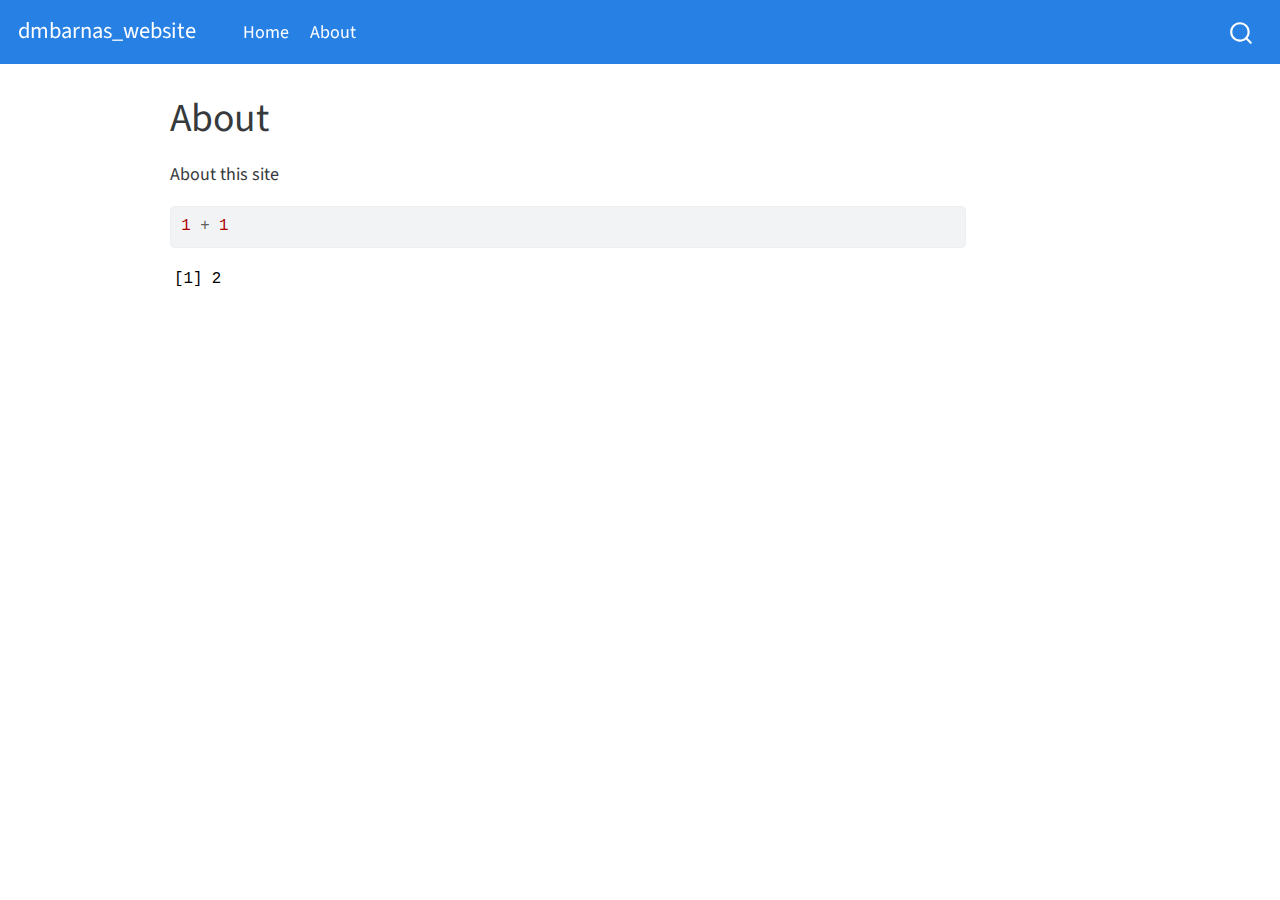
==== docs/about.html @ 396d2341 "initial commit do-over" ====
<!DOCTYPE html>
<html xmlns="http://www.w3.org/1999/xhtml" lang="en" xml:lang="en"><head>

<meta charset="utf-8">
<meta name="generator" content="quarto-1.1.251">

<meta name="viewport" content="width=device-width, initial-scale=1.0, user-scalable=yes">


<title>dmbarnas_website - About</title>
<style>
code{white-space: pre-wrap;}
span.smallcaps{font-variant: small-caps;}
div.columns{display: flex; gap: min(4vw, 1.5em);}
div.column{flex: auto; overflow-x: auto;}
div.hanging-indent{margin-left: 1.5em; text-indent: -1.5em;}
ul.task-list{list-style: none;}
ul.task-list li input[type="checkbox"] {
  width: 0.8em;
  margin: 0 0.8em 0.2em -1.6em;
  vertical-align: middle;
}
pre > code.sourceCode { white-space: pre; position: relative; }
pre > code.sourceCode > span { display: inline-block; line-height: 1.25; }
pre > code.sourceCode > span:empty { height: 1.2em; }
.sourceCode { overflow: visible; }
code.sourceCode > span { color: inherit; text-decoration: inherit; }
div.sourceCode { margin: 1em 0; }
pre.sourceCode { margin: 0; }
@media screen {
div.sourceCode { overflow: auto; }
}
@media print {
pre > code.sourceCode { white-space: pre-wrap; }
pre > code.sourceCode > span { text-indent: -5em; padding-left: 5em; }
}
pre.numberSource code
  { counter-reset: source-line 0; }
pre.numberSource code > span
  { position: relative; left: -4em; counter-increment: source-line; }
pre.numberSource code > span > a:first-child::before
  { content: counter(source-line);
    position: relative; left: -1em; text-align: right; vertical-align: baseline;
    border: none; display: inline-block;
    -webkit-touch-callout: none; -webkit-user-select: none;
    -khtml-user-select: none; -moz-user-select: none;
    -ms-user-select: none; user-select: none;
    padding: 0 4px; width: 4em;
    color: #aaaaaa;
  }
pre.numberSource { margin-left: 3em; border-left: 1px solid #aaaaaa;  padding-left: 4px; }
div.sourceCode
  {   }
@media screen {
pre > code.sourceCode > span > a:first-child::before { text-decoration: underline; }
}
code span.al { color: #ff0000; font-weight: bold; } /* Alert */
code span.an { color: #60a0b0; font-weight: bold; font-style: italic; } /* Annotation */
code span.at { color: #7d9029; } /* Attribute */
code span.bn { color: #40a070; } /* BaseN */
code span.bu { color: #008000; } /* BuiltIn */
code span.cf { color: #007020; font-weight: bold; } /* ControlFlow */
code span.ch { color: #4070a0; } /* Char */
code span.cn { color: #880000; } /* Constant */
code span.co { color: #60a0b0; font-style: italic; } /* Comment */
code span.cv { color: #60a0b0; font-weight: bold; font-style: italic; } /* CommentVar */
code span.do { color: #ba2121; font-style: italic; } /* Documentation */
code span.dt { color: #902000; } /* DataType */
code span.dv { color: #40a070; } /* DecVal */
code span.er { color: #ff0000; font-weight: bold; } /* Error */
code span.ex { } /* Extension */
code span.fl { color: #40a070; } /* Float */
code span.fu { color: #06287e; } /* Function */
code span.im { color: #008000; font-weight: bold; } /* Import */
code span.in { color: #60a0b0; font-weight: bold; font-style: italic; } /* Information */
code span.kw { color: #007020; font-weight: bold; } /* Keyword */
code span.op { color: #666666; } /* Operator */
code span.ot { color: #007020; } /* Other */
code span.pp { color: #bc7a00; } /* Preprocessor */
code span.sc { color: #4070a0; } /* SpecialChar */
code span.ss { color: #bb6688; } /* SpecialString */
code span.st { color: #4070a0; } /* String */
code span.va { color: #19177c; } /* Variable */
code span.vs { color: #4070a0; } /* VerbatimString */
code span.wa { color: #60a0b0; font-weight: bold; font-style: italic; } /* Warning */
</style>


<script src="site_libs/quarto-nav/quarto-nav.js"></script>
<script src="site_libs/quarto-nav/headroom.min.js"></script>
<script src="site_libs/clipboard/clipboard.min.js"></script>
<script src="site_libs/quarto-search/autocomplete.umd.js"></script>
<script src="site_libs/quarto-search/fuse.min.js"></script>
<script src="site_libs/quarto-search/quarto-search.js"></script>
<meta name="quarto:offset" content="./">
<script src="site_libs/quarto-html/quarto.js"></script>
<script src="site_libs/quarto-html/popper.min.js"></script>
<script src="site_libs/quarto-html/tippy.umd.min.js"></script>
<script src="site_libs/quarto-html/anchor.min.js"></script>
<link href="site_libs/quarto-html/tippy.css" rel="stylesheet">
<link href="site_libs/quarto-html/quarto-syntax-highlighting.css" rel="stylesheet" id="quarto-text-highlighting-styles">
<script src="site_libs/bootstrap/bootstrap.min.js"></script>
<link href="site_libs/bootstrap/bootstrap-icons.css" rel="stylesheet">
<link href="site_libs/bootstrap/bootstrap.min.css" rel="stylesheet" id="quarto-bootstrap" data-mode="light">
<script id="quarto-search-options" type="application/json">{
  "location": "navbar",
  "copy-button": false,
  "collapse-after": 3,
  "panel-placement": "end",
  "type": "overlay",
  "limit": 20,
  "language": {
    "search-no-results-text": "No results",
    "search-matching-documents-text": "matching documents",
    "search-copy-link-title": "Copy link to search",
    "search-hide-matches-text": "Hide additional matches",
    "search-more-match-text": "more match in this document",
    "search-more-matches-text": "more matches in this document",
    "search-clear-button-title": "Clear",
    "search-detached-cancel-button-title": "Cancel",
    "search-submit-button-title": "Submit"
  }
}</script>


<link rel="stylesheet" href="styles.css">
</head>

<body class="nav-fixed">

<div id="quarto-search-results"></div>
  <header id="quarto-header" class="headroom fixed-top">
    <nav class="navbar navbar-expand-lg navbar-dark ">
      <div class="navbar-container container-fluid">
      <div class="navbar-brand-container">
    <a class="navbar-brand" href="./index.html">
    <span class="navbar-title">dmbarnas_website</span>
    </a>
  </div>
          <button class="navbar-toggler" type="button" data-bs-toggle="collapse" data-bs-target="#navbarCollapse" aria-controls="navbarCollapse" aria-expanded="false" aria-label="Toggle navigation" onclick="if (window.quartoToggleHeadroom) { window.quartoToggleHeadroom(); }">
  <span class="navbar-toggler-icon"></span>
</button>
          <div class="collapse navbar-collapse" id="navbarCollapse">
            <ul class="navbar-nav navbar-nav-scroll me-auto">
  <li class="nav-item">
    <a class="nav-link" href="./index.html">Home</a>
  </li>  
  <li class="nav-item">
    <a class="nav-link active" href="./about.html" aria-current="page">About</a>
  </li>  
</ul>
              <div id="quarto-search" class="" title="Search"></div>
          </div> <!-- /navcollapse -->
      </div> <!-- /container-fluid -->
    </nav>
</header>
<!-- content -->
<div id="quarto-content" class="quarto-container page-columns page-rows-contents page-layout-article page-navbar">
<!-- sidebar -->
<!-- margin-sidebar -->
    <div id="quarto-margin-sidebar" class="sidebar margin-sidebar">
        
    </div>
<!-- main -->
<main class="content" id="quarto-document-content">

<header id="title-block-header" class="quarto-title-block default">
<div class="quarto-title">
<h1 class="title">About</h1>
</div>



<div class="quarto-title-meta">

    
    
  </div>
  

</header>

<p>About this site</p>
<div class="cell">
<div class="sourceCode cell-code" id="cb1"><pre class="sourceCode r code-with-copy"><code class="sourceCode r"><span id="cb1-1"><a href="#cb1-1" aria-hidden="true" tabindex="-1"></a><span class="dv">1</span> <span class="sc">+</span> <span class="dv">1</span></span></code><button title="Copy to Clipboard" class="code-copy-button"><i class="bi"></i></button></pre></div>
<div class="cell-output cell-output-stdout">
<pre><code>[1] 2</code></pre>
</div>
</div>



</main> <!-- /main -->
<script id="quarto-html-after-body" type="application/javascript">
window.document.addEventListener("DOMContentLoaded", function (event) {
  const toggleBodyColorMode = (bsSheetEl) => {
    const mode = bsSheetEl.getAttribute("data-mode");
    const bodyEl = window.document.querySelector("body");
    if (mode === "dark") {
      bodyEl.classList.add("quarto-dark");
      bodyEl.classList.remove("quarto-light");
    } else {
      bodyEl.classList.add("quarto-light");
      bodyEl.classList.remove("quarto-dark");
    }
  }
  const toggleBodyColorPrimary = () => {
    const bsSheetEl = window.document.querySelector("link#quarto-bootstrap");
    if (bsSheetEl) {
      toggleBodyColorMode(bsSheetEl);
    }
  }
  toggleBodyColorPrimary();  
  const icon = "";
  const anchorJS = new window.AnchorJS();
  anchorJS.options = {
    placement: 'right',
    icon: icon
  };
  anchorJS.add('.anchored');
  const clipboard = new window.ClipboardJS('.code-copy-button', {
    target: function(trigger) {
      return trigger.previousElementSibling;
    }
  });
  clipboard.on('success', function(e) {
    // button target
    const button = e.trigger;
    // don't keep focus
    button.blur();
    // flash "checked"
    button.classList.add('code-copy-button-checked');
    var currentTitle = button.getAttribute("title");
    button.setAttribute("title", "Copied!");
    setTimeout(function() {
      button.setAttribute("title", currentTitle);
      button.classList.remove('code-copy-button-checked');
    }, 1000);
    // clear code selection
    e.clearSelection();
  });
  function tippyHover(el, contentFn) {
    const config = {
      allowHTML: true,
      content: contentFn,
      maxWidth: 500,
      delay: 100,
      arrow: false,
      appendTo: function(el) {
          return el.parentElement;
      },
      interactive: true,
      interactiveBorder: 10,
      theme: 'quarto',
      placement: 'bottom-start'
    };
    window.tippy(el, config); 
  }
  const noterefs = window.document.querySelectorAll('a[role="doc-noteref"]');
  for (var i=0; i<noterefs.length; i++) {
    const ref = noterefs[i];
    tippyHover(ref, function() {
      // use id or data attribute instead here
      let href = ref.getAttribute('data-footnote-href') || ref.getAttribute('href');
      try { href = new URL(href).hash; } catch {}
      const id = href.replace(/^#\/?/, "");
      const note = window.document.getElementById(id);
      return note.innerHTML;
    });
  }
  var bibliorefs = window.document.querySelectorAll('a[role="doc-biblioref"]');
  for (var i=0; i<bibliorefs.length; i++) {
    const ref = bibliorefs[i];
    const cites = ref.parentNode.getAttribute('data-cites').split(' ');
    tippyHover(ref, function() {
      var popup = window.document.createElement('div');
      cites.forEach(function(cite) {
        var citeDiv = window.document.createElement('div');
        citeDiv.classList.add('hanging-indent');
        citeDiv.classList.add('csl-entry');
        var biblioDiv = window.document.getElementById('ref-' + cite);
        if (biblioDiv) {
          citeDiv.innerHTML = biblioDiv.innerHTML;
        }
        popup.appendChild(citeDiv);
      });
      return popup.innerHTML;
    });
  }
});
</script>
</div> <!-- /content -->



</body></html>
---- docs/site_libs/quarto-html/tippy.css ----
.tippy-box[data-animation=fade][data-state=hidden]{opacity:0}[data-tippy-root]{max-width:calc(100vw - 10px)}.tippy-box{position:relative;background-color:#333;color:#fff;border-radius:4px;font-size:14px;line-height:1.4;white-space:normal;outline:0;transition-property:transform,visibility,opacity}.tippy-box[data-placement^=top]>.tippy-arrow{bottom:0}.tippy-box[data-placement^=top]>.tippy-arrow:before{bottom:-7px;left:0;border-width:8px 8px 0;border-top-color:initial;transform-origin:center top}.tippy-box[data-placement^=bottom]>.tippy-arrow{top:0}.tippy-box[data-placement^=bottom]>.tippy-arrow:before{top:-7px;left:0;border-width:0 8px 8px;border-bottom-color:initial;transform-origin:center bottom}.tippy-box[data-placement^=left]>.tippy-arrow{right:0}.tippy-box[data-placement^=left]>.tippy-arrow:before{border-width:8px 0 8px 8px;border-left-color:initial;right:-7px;transform-origin:center left}.tippy-box[data-placement^=right]>.tippy-arrow{left:0}.tippy-box[data-placement^=right]>.tippy-arrow:before{left:-7px;border-width:8px 8px 8px 0;border-right-color:initial;transform-origin:center right}.tippy-box[data-inertia][data-state=visible]{transition-timing-function:cubic-bezier(.54,1.5,.38,1.11)}.tippy-arrow{width:16px;height:16px;color:#333}.tippy-arrow:before{content:"";position:absolute;border-color:transparent;border-style:solid}.tippy-content{position:relative;padding:5px 9px;z-index:1}
---- docs/site_libs/quarto-html/quarto-syntax-highlighting.css ----
/* quarto syntax highlight colors */
:root {
  --quarto-hl-ot-color: #003B4F;
  --quarto-hl-at-color: #657422;
  --quarto-hl-ss-color: #20794D;
  --quarto-hl-an-color: #5E5E5E;
  --quarto-hl-fu-color: #4758AB;
  --quarto-hl-st-color: #20794D;
  --quarto-hl-cf-color: #003B4F;
  --quarto-hl-op-color: #5E5E5E;
  --quarto-hl-er-color: #AD0000;
  --quarto-hl-bn-color: #AD0000;
  --quarto-hl-al-color: #AD0000;
  --quarto-hl-va-color: #111111;
  --quarto-hl-bu-color: inherit;
  --quarto-hl-ex-color: inherit;
  --quarto-hl-pp-color: #AD0000;
  --quarto-hl-in-color: #5E5E5E;
  --quarto-hl-vs-color: #20794D;
  --quarto-hl-wa-color: #5E5E5E;
  --quarto-hl-do-color: #5E5E5E;
  --quarto-hl-im-color: #00769E;
  --quarto-hl-ch-color: #20794D;
  --quarto-hl-dt-color: #AD0000;
  --quarto-hl-fl-color: #AD0000;
  --quarto-hl-co-color: #5E5E5E;
  --quarto-hl-cv-color: #5E5E5E;
  --quarto-hl-cn-color: #8f5902;
  --quarto-hl-sc-color: #5E5E5E;
  --quarto-hl-dv-color: #AD0000;
  --quarto-hl-kw-color: #003B4F;
}

/* other quarto variables */
:root {
  --quarto-font-monospace: SFMono-Regular, Menlo, Monaco, Consolas, "Liberation Mono", "Courier New", monospace;
}

pre > code.sourceCode > span {
  color: #003B4F;
}

code span {
  color: #003B4F;
}

code.sourceCode > span {
  color: #003B4F;
}

div.sourceCode,
div.sourceCode pre.sourceCode {
  color: #003B4F;
}

code span.ot {
  color: #003B4F;
}

code span.at {
  color: #657422;
}

code span.ss {
  color: #20794D;
}

code span.an {
  color: #5E5E5E;
}

code span.fu {
  color: #4758AB;
}

code span.st {
  color: #20794D;
}

code span.cf {
  color: #003B4F;
}

code span.op {
  color: #5E5E5E;
}

code span.er {
  color: #AD0000;
}

code span.bn {
  color: #AD0000;
}

code span.al {
  color: #AD0000;
}

code span.va {
  color: #111111;
}

code span.pp {
  color: #AD0000;
}

code span.in {
  color: #5E5E5E;
}

code span.vs {
  color: #20794D;
}

code span.wa {
  color: #5E5E5E;
  font-style: italic;
}

code span.do {
  color: #5E5E5E;
  font-style: italic;
}

code span.im {
  color: #00769E;
}

code span.ch {
  color: #20794D;
}

code span.dt {
  color: #AD0000;
}

code span.fl {
  color: #AD0000;
}

code span.co {
  color: #5E5E5E;
}

code span.cv {
  color: #5E5E5E;
  font-style: italic;
}

code span.cn {
  color: #8f5902;
}

code span.sc {
  color: #5E5E5E;
}

code span.dv {
  color: #AD0000;
}

code span.kw {
  color: #003B4F;
}

.prevent-inlining {
  content: "</";
}

/*# sourceMappingURL=debc5d5d77c3f9108843748ff7464032.css.map */
---- docs/styles.css ----
/* css styles */
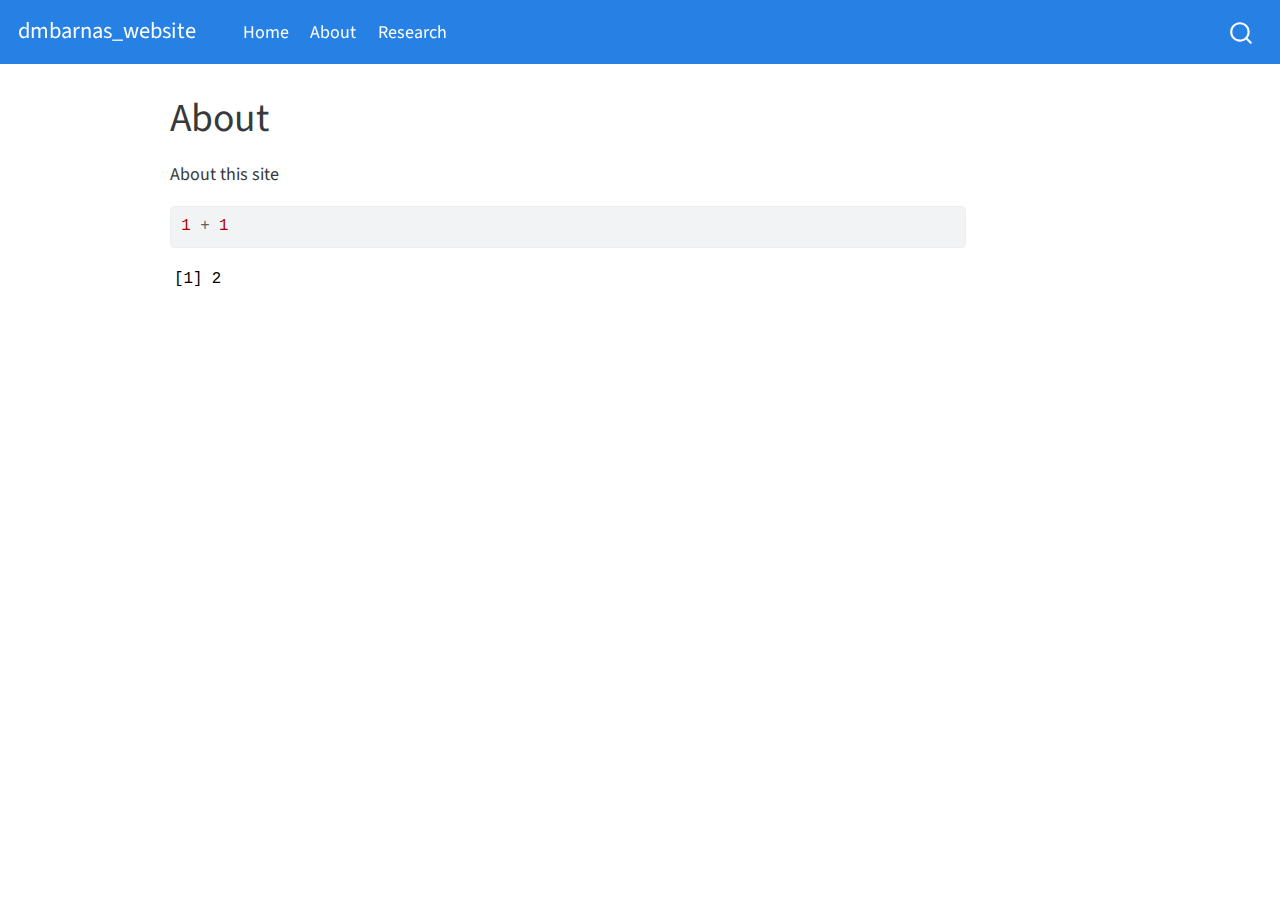
==== commit 98fb9e4b: "add research tab to end" ====
--- a/docs/about.html
+++ b/docs/about.html
@@ -147,6 +147,9 @@
   </li>  
   <li class="nav-item">
     <a class="nav-link active" href="./about.html" aria-current="page">About</a>
+  </li>  
+  <li class="nav-item">
+    <a class="nav-link" href="./research.html">Research</a>
   </li>  
 </ul>
               <div id="quarto-search" class="" title="Search"></div>
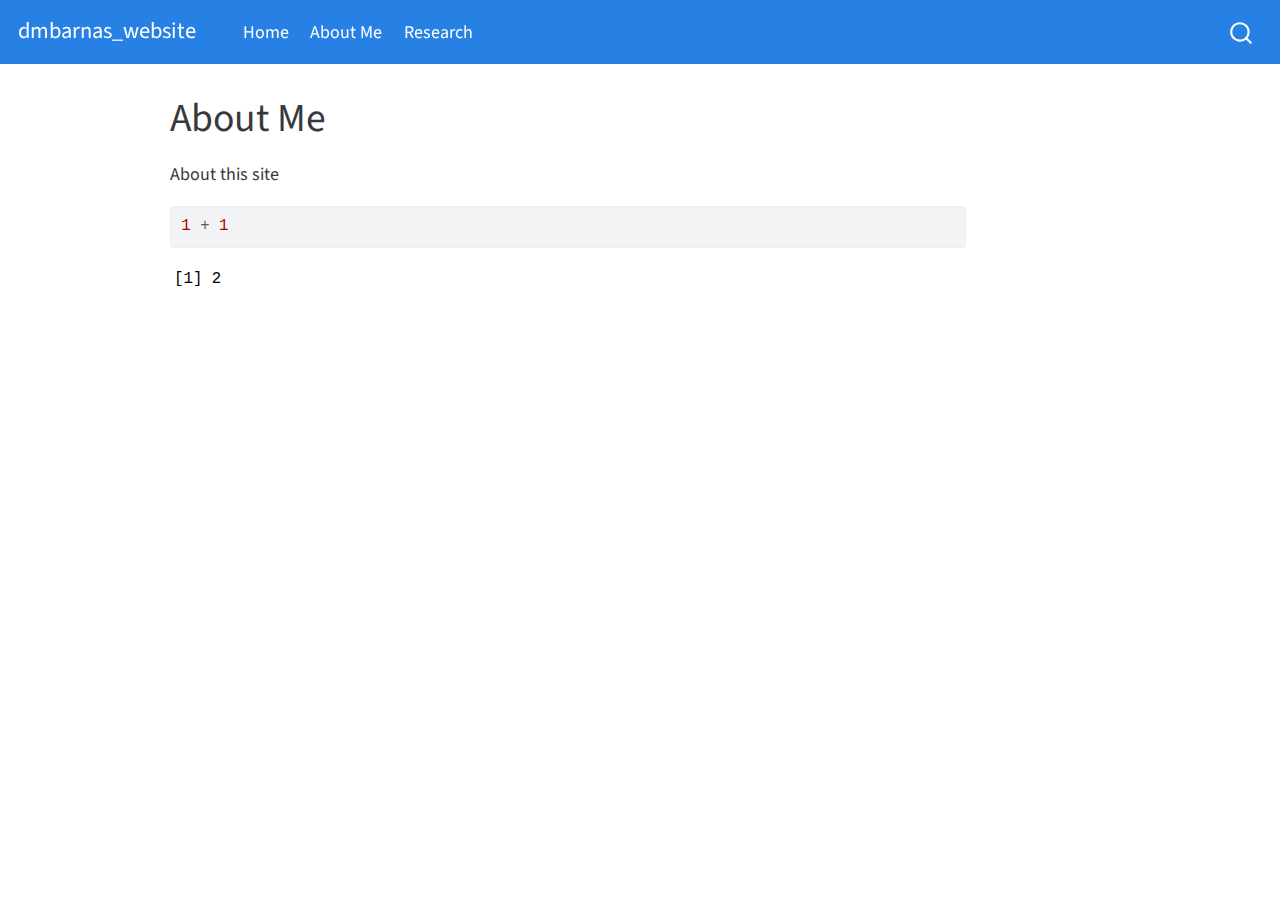
==== commit 73dc3c78: "add brief bio in index" ====
--- a/docs/about.html
+++ b/docs/about.html
@@ -7,7 +7,7 @@
 <meta name="viewport" content="width=device-width, initial-scale=1.0, user-scalable=yes">
 
 
-<title>dmbarnas_website - About</title>
+<title>dmbarnas_website - About Me</title>
 <style>
 code{white-space: pre-wrap;}
 span.smallcaps{font-variant: small-caps;}
@@ -146,7 +146,7 @@
     <a class="nav-link" href="./index.html">Home</a>
   </li>  
   <li class="nav-item">
-    <a class="nav-link active" href="./about.html" aria-current="page">About</a>
+    <a class="nav-link active" href="./about.html" aria-current="page">About Me</a>
   </li>  
   <li class="nav-item">
     <a class="nav-link" href="./research.html">Research</a>
@@ -169,7 +169,7 @@
 
 <header id="title-block-header" class="quarto-title-block default">
 <div class="quarto-title">
-<h1 class="title">About</h1>
+<h1 class="title">About Me</h1>
 </div>
 
 
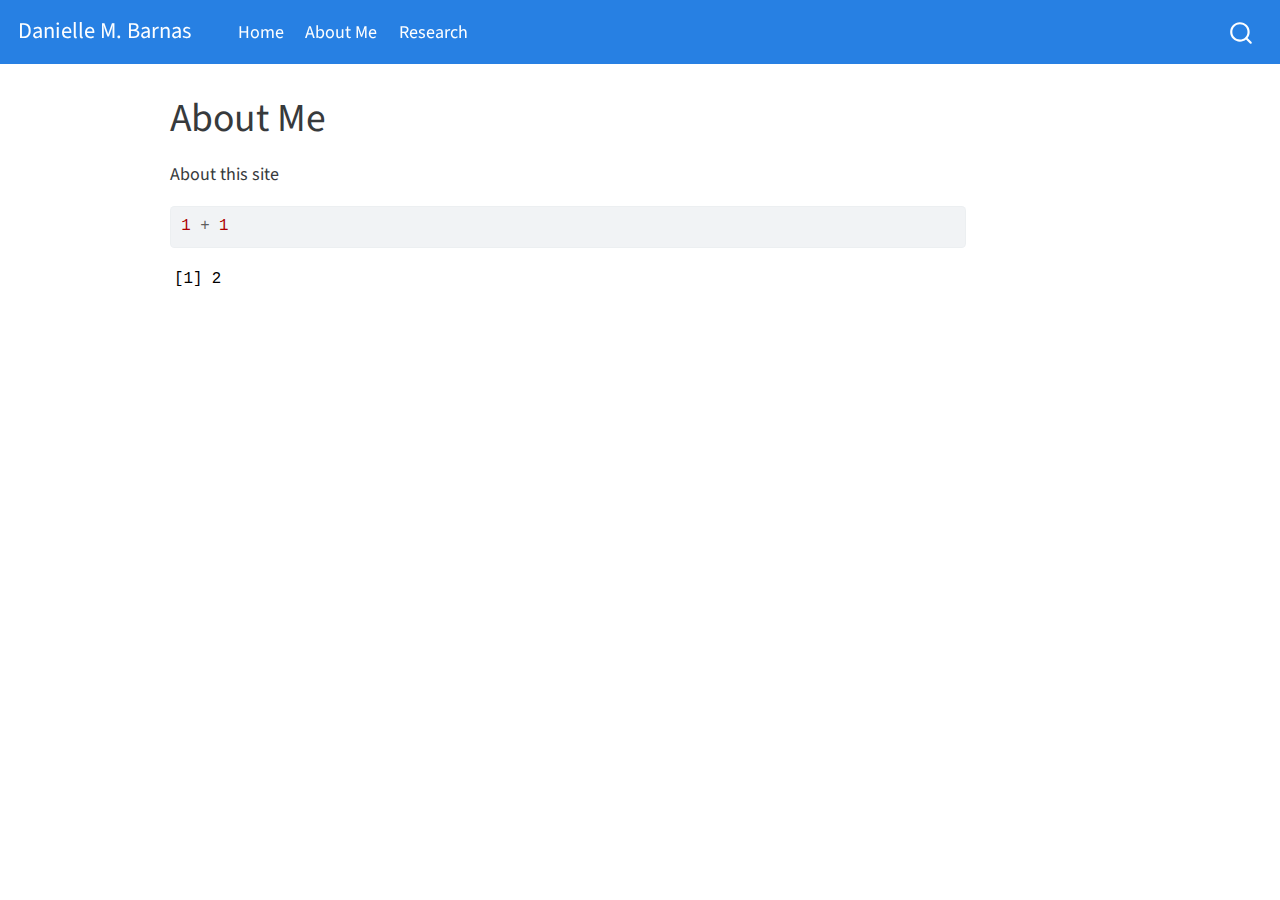
==== commit 16435810: "update bar title to my name" ====
--- a/docs/about.html
+++ b/docs/about.html
@@ -7,7 +7,7 @@
 <meta name="viewport" content="width=device-width, initial-scale=1.0, user-scalable=yes">
 
 
-<title>dmbarnas_website - About Me</title>
+<title>Danielle M. Barnas - About Me</title>
 <style>
 code{white-space: pre-wrap;}
 span.smallcaps{font-variant: small-caps;}
@@ -134,7 +134,7 @@
       <div class="navbar-container container-fluid">
       <div class="navbar-brand-container">
     <a class="navbar-brand" href="./index.html">
-    <span class="navbar-title">dmbarnas_website</span>
+    <span class="navbar-title">Danielle M. Barnas</span>
     </a>
   </div>
           <button class="navbar-toggler" type="button" data-bs-toggle="collapse" data-bs-target="#navbarCollapse" aria-controls="navbarCollapse" aria-expanded="false" aria-label="Toggle navigation" onclick="if (window.quartoToggleHeadroom) { window.quartoToggleHeadroom(); }">
